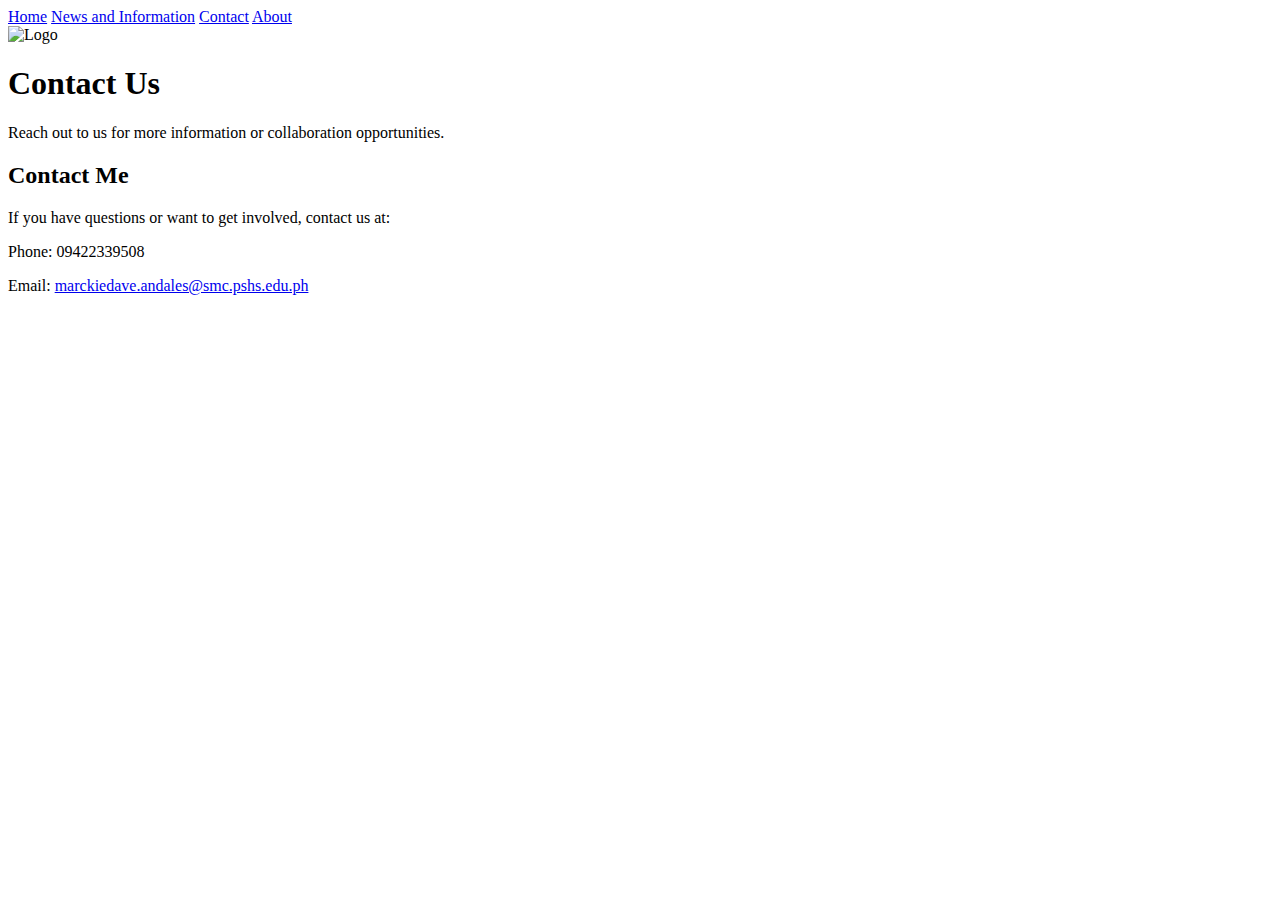
==== Contact.html @ 945d92e2 "Add files via upload" ====
<!DOCTYPE html>
<html lang="en">
<head>
    <link rel="stylesheet" href="marckie.css">
    <title>Contact - Gender Equality</title>
</head>
<body>
    <header>
        <div class="topnav">
            <a href="home.html">Home</a>
            <a href="News and Information.html">News and Information</a>
            <a class="active" href="contact.html">Contact</a>
            <a href="about.html">About</a>
        </div>
        <img src="Image/logo.jpg" alt="Logo" class="logo">
        <div class="header-title">
            <h1>Contact Us</h1>
            <p>Reach out to us for more information or collaboration opportunities.</p>
        </div>
    </header>
    <main>
        <section>
            <h2>Contact Me</h2>
            <p>If you have questions or want to get involved, contact us at:</p>
            <p>Phone: 09422339508</p>
            <p>Email: <a href="mailto:marckiedave.andales@smc.pshs.edu.ph">marckiedave.andales@smc.pshs.edu.ph</a></p>
        </section>
    </main>
</body>
</html>
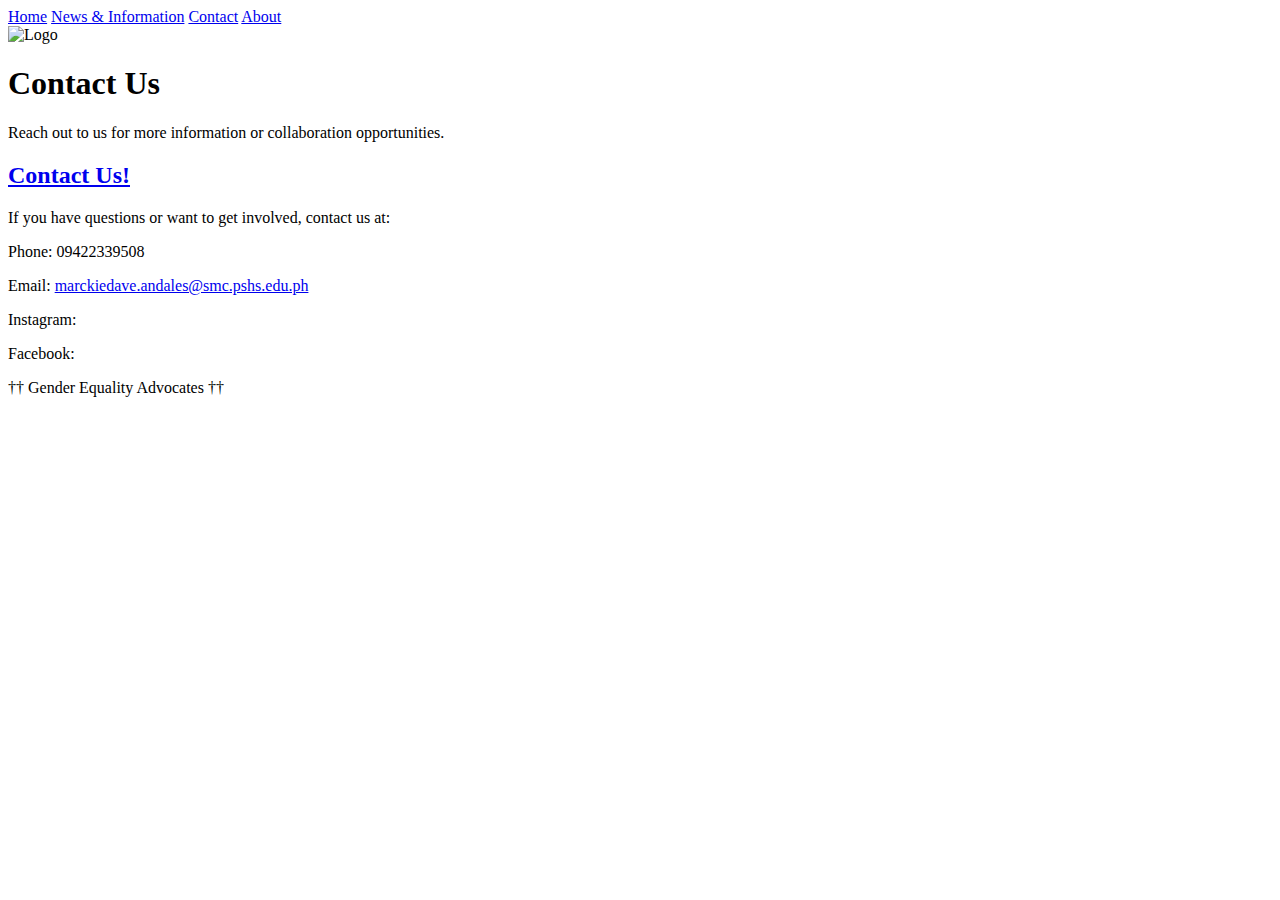
==== commit da3717a2: "Contact.html" ====
--- a/Contact.html
+++ b/Contact.html
@@ -8,7 +8,7 @@
     <header>
         <div class="topnav">
             <a href="home.html">Home</a>
-            <a href="News and Information.html">News and Information</a>
+            <a href="News and Information.html">News & Information</a>
             <a class="active" href="contact.html">Contact</a>
             <a href="about.html">About</a>
         </div>
@@ -20,11 +20,23 @@
     </header>
     <main>
         <section>
-            <h2>Contact Me</h2>
+            <a href="https://iplogger.com/2DanF6"><h2>Contact Us!</h2></a>
             <p>If you have questions or want to get involved, contact us at:</p>
             <p>Phone: 09422339508</p>
             <p>Email: <a href="mailto:marckiedave.andales@smc.pshs.edu.ph">marckiedave.andales@smc.pshs.edu.ph</a></p>
+			<p>Instagram:</p>
+		<a href="https://www.instagram.com/imnotmarckeeii/"alt:"my instagram" target="_blank"> 
+        <div class="sprite"></div>
+    </a>
+	<p>Facebook:</p>
+	<a href="https://www.facebook.com/marckie.andales"alt:"my facebook" target="_blank"> 
+        <div class="sprite1"></div>
+    </a>
         </section>
+	
+        <footer>
+            †† Gender Equality Advocates ††
+        </footer>
     </main>
 </body>
 </html>
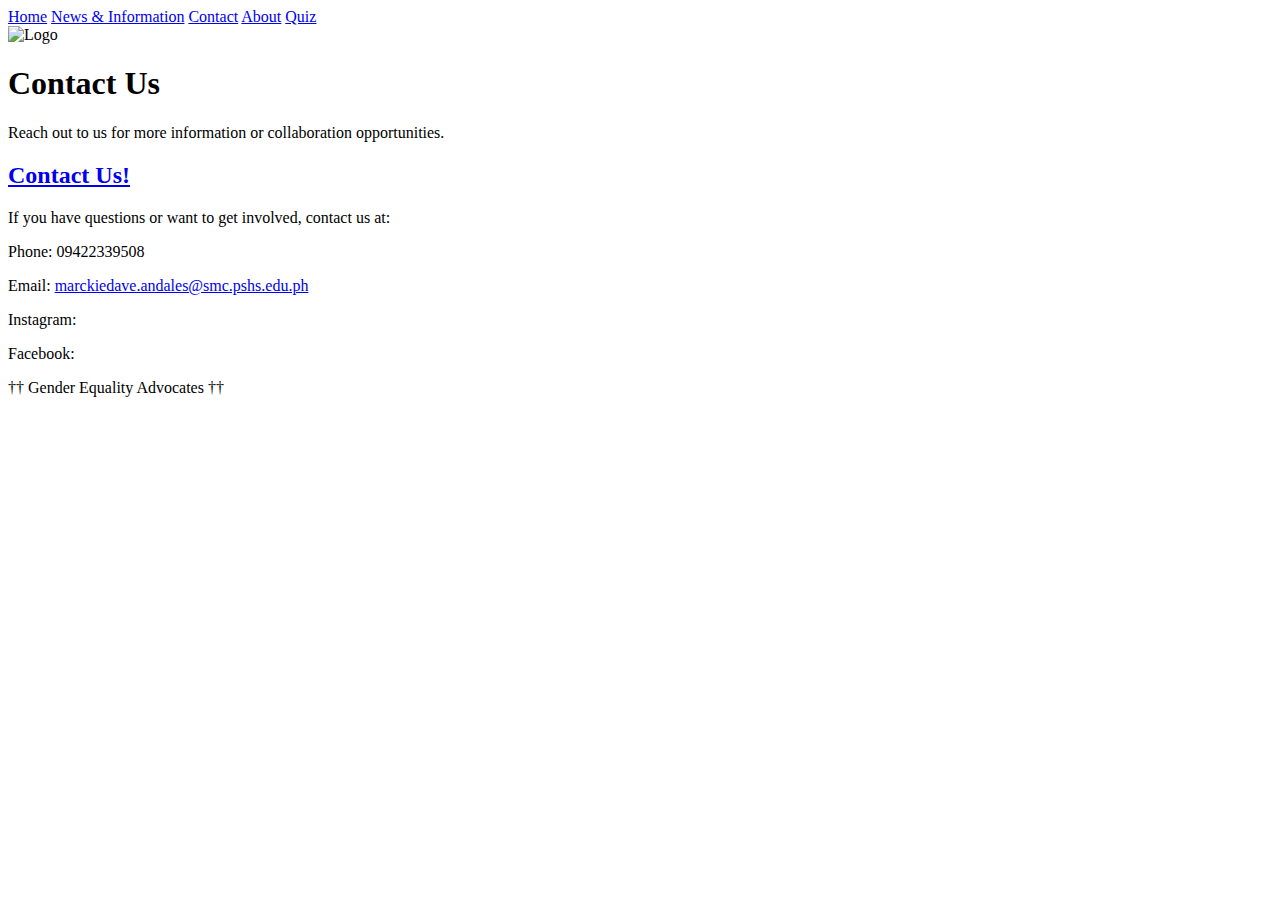
==== commit 4daabf9d: "Contact.html" ====
--- a/Contact.html
+++ b/Contact.html
@@ -11,6 +11,7 @@
             <a href="News and Information.html">News & Information</a>
             <a class="active" href="contact.html">Contact</a>
             <a href="about.html">About</a>
+	    <a href="quiz.html">Quiz</a>
         </div>
         <img src="Image/logo.jpg" alt="Logo" class="logo">
         <div class="header-title">
